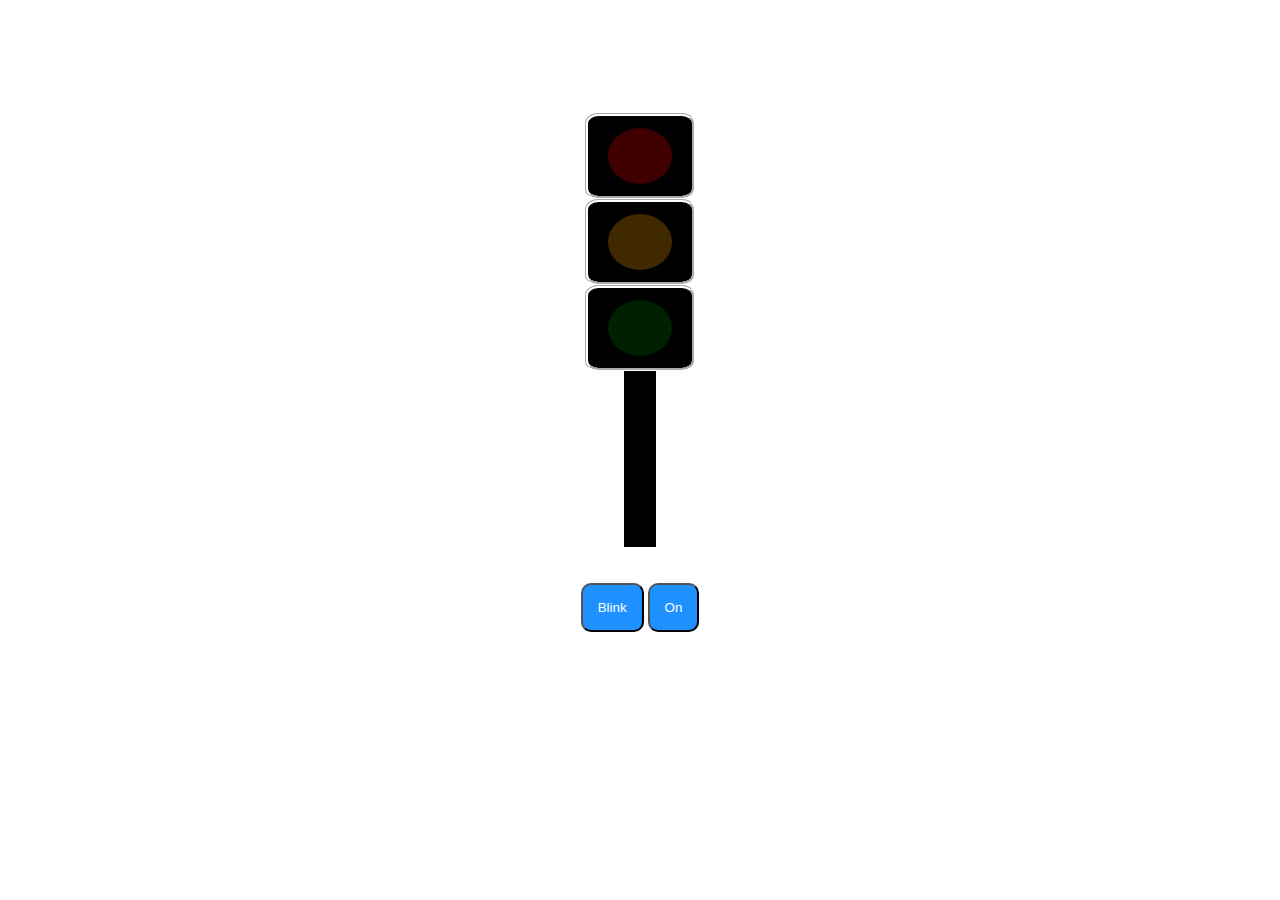
==== index.html @ e4c8c57c "pushing to gh-pages" ====
<!DOCTYPE html>
<html>

<head>
    <meta charset="utf-8">
    <meta name="viewport" content="width=device-width, initial-scale=1, shrink-to-fit=yes">
    <!-- <script src="https://ajax.googleapis.com/ajax/libs/jquery/3.2.1/jquery.min.js"></script>
    <script src="https://cdnjs.cloudflare.com/ajax/libs/handlebars.js/4.0.6/handlebars.js"></script>
    <script src="https://cdnjs.cloudflare.com/ajax/libs/jquery/3.2.1/jquery.min.js"></script>
    <script src="https://maxcdn.bootstrapcdn.com/bootstrap/4.0.0-beta/js/bootstrap.min.js" integrity="sha384-h0AbiXch4ZDo7tp9hKZ4TsHbi047NrKGLO3SEJAg45jXxnGIfYzk4Si90RDIqNm1" crossorigin="anonymous"></script>
    <link rel="stylesheet" href="https://maxcdn.bootstrapcdn.com/bootstrap/4.0.0-beta/css/bootstrap.min.css" integrity="sha384-/Y6pD6FV/Vv2HJnA6t+vslU6fwYXjCFtcEpHbNJ0lyAFsXTsjBbfaDjzALeQsN6M" crossorigin="anonymous"> -->
    <title>Traffic Light</title>

    <link href="https://fonts.googleapis.com/css?family=Kaushan+Script|Monoton|Shrikhand" rel="stylesheet">
    <link rel="stylesheet" href="css/light.css">
</head>

<body><br>
  <h1 align="center">Traffic Light</h1>
  <div id="redLight">
    <div class="">

    </div>
  </div>

    <div id="orangeLight">
        <div class="">

        </div>
    </div>
    <div id="greenLight">
      <div class="">

      </div>
    </div>

    <div class="pole">

    </div>

    <br></br>

    <div class="buttons" align="center">
        <button class="btn blinkBtn" type="button" name="button">Blink</button>
        <button class="btn onBtn" type="button" name="on">On</button>
        <!-- <button class="btn offBtn" type="button" name="off">Off</button> -->
    </div>

    <script src="light.js" charset="utf-8"></script>
</body>

</html>
---- css/light.css ----
html {
    height: 100%;
    margin: auto;
    background: url('https://orig00.deviantart.net/8018/f/2008/206/1/3/tribal_smoke_9_by_spherephoenix1990.jpg');
    background-size: cover;
    background-repeat: no-repeat;
}

h1{
  font-family: 'Monoton', cursive;
  color: white;
  font-size: 30px;
}

.lightBox {
    width: 7em;
    margin: auto;
    padding: 1em;
}

.pole {
    background-color: black;
    margin-top: ;
    width: 2em;
    height: 11em;
    margin: auto;
}

.light-background {
    border-color: white;
    border-style: groove;
    border-width: medium;
    background-color: black;
    width: 6em;
    border-radius: 12%;
    margin: auto;
    padding: 0.25em;
}

.light {
    width: 4em;
    height: 3.5em;
    background-color: yellow;
    border-radius: 50%;
    opacity: 0.25;
    margin: 0.5em auto;
    z-index: 10000;
}

.off {
    opacity: 0.15;
}

.on {
    opacity: 1.5;
}


/* light colors start */

.green {
    background-color: green;
}

.red {
    background-color: red;
}

.orange {
    background-color: orange;
}

.btn {
    background-color: dodgerblue;
    color: white;
    border-radius: 10px;
    padding: 15px;
    text-align: center;
    cursor: crosshair;
}
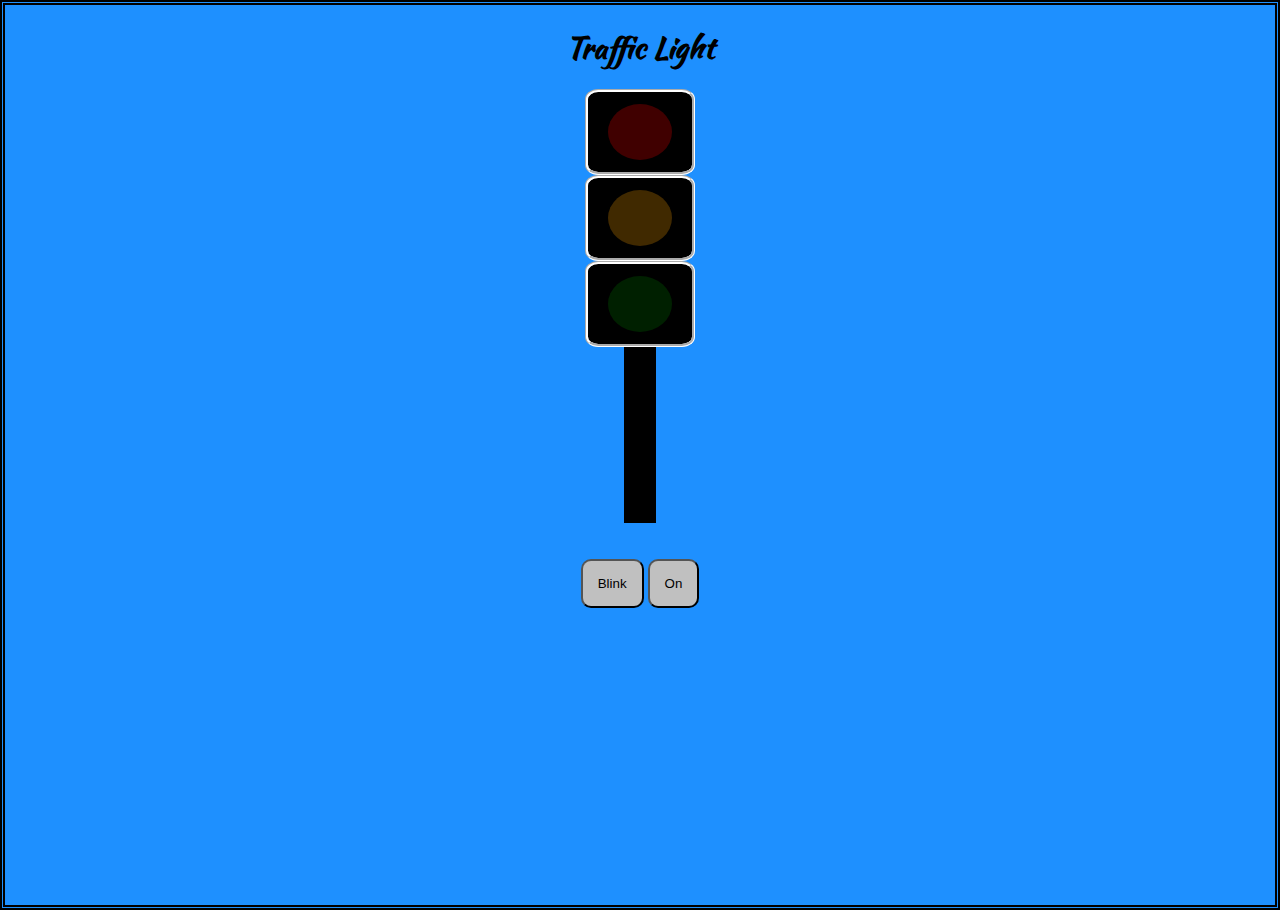
==== commit 533051d4: "deploying updates to gh-pages" ====
--- a/index.html
+++ b/index.html
@@ -15,7 +15,7 @@
     <link rel="stylesheet" href="css/light.css">
 </head>
 
-<body><br>
+<body>
   <h1 align="center">Traffic Light</h1>
   <div id="redLight">
     <div class="">
--- a/css/light.css
+++ b/css/light.css
@@ -1,14 +1,17 @@
 html {
     height: 100%;
     margin: auto;
-    background: url('https://orig00.deviantart.net/8018/f/2008/206/1/3/tribal_smoke_9_by_spherephoenix1990.jpg');
+    /*background: url('http://hdbackgroundspic.com/wp-content/uploads/2016/11/background-nature-hd-sky-1229x768.jpg');*/
+    background-color: dodgerblue;
     background-size: cover;
     background-repeat: no-repeat;
+    border-width: thick;
+    border-style: double;
 }
 
 h1{
-  font-family: 'Monoton', cursive;
-  color: white;
+  font-family: 'Kaushan Script', cursive;
+  /*color: white;*/
   font-size: 30px;
 }
 
@@ -71,8 +74,8 @@
 }
 
 .btn {
-    background-color: dodgerblue;
-    color: white;
+    background-color: silver;
+    /*color: black;*/
     border-radius: 10px;
     padding: 15px;
     text-align: center;
